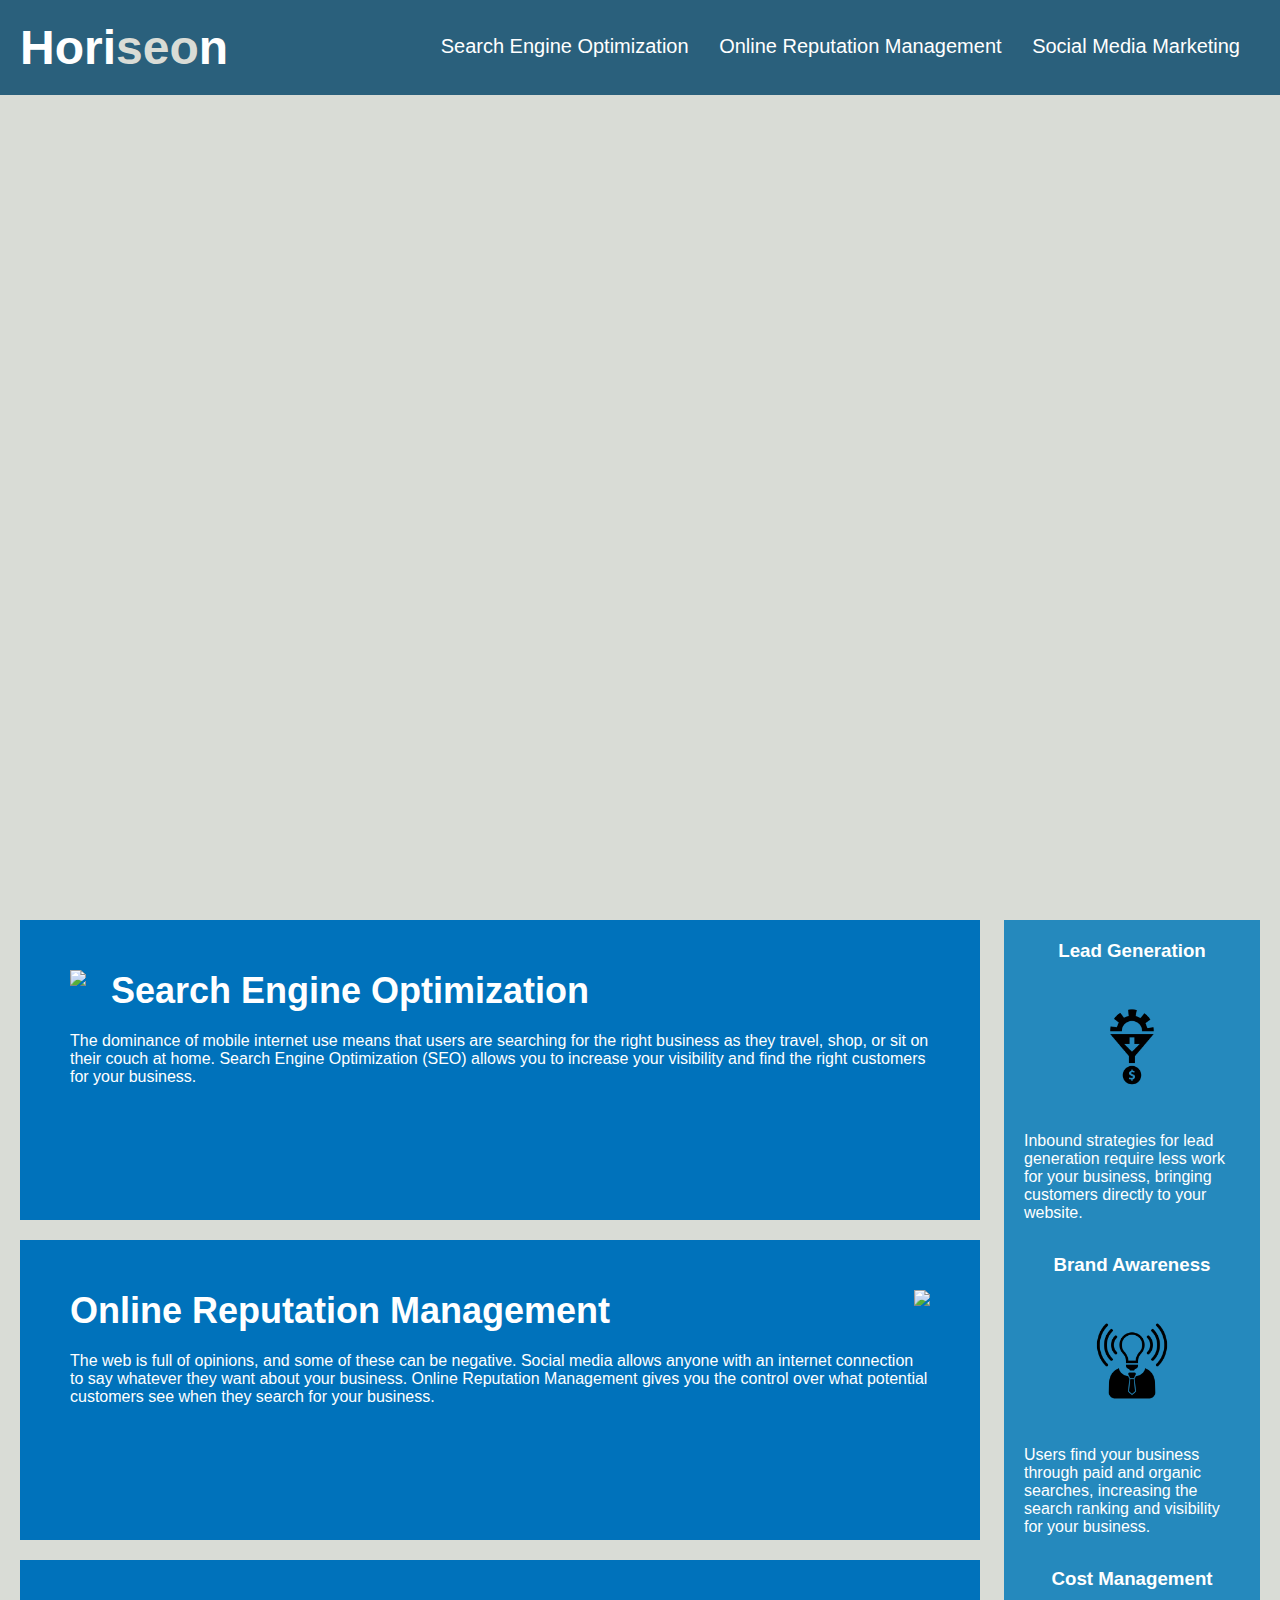
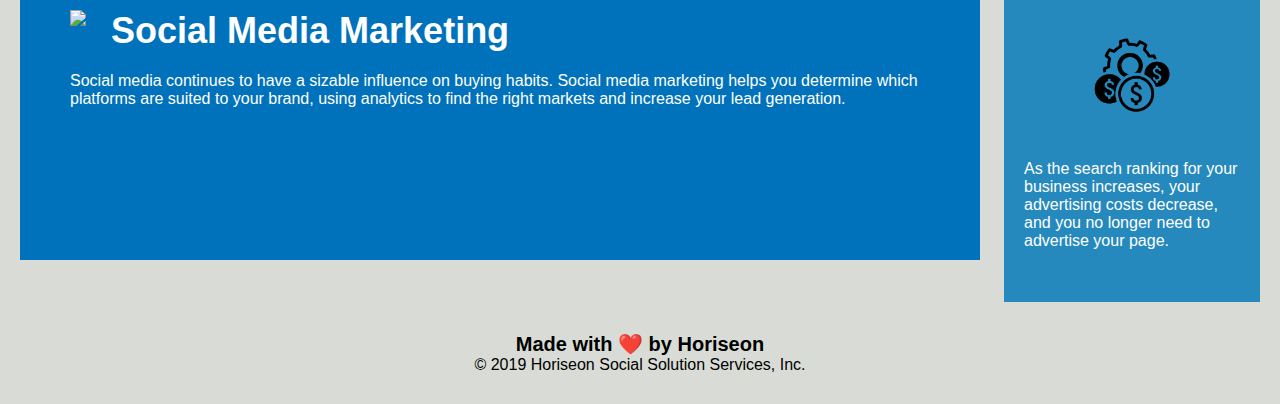
==== index.html @ d15f5796 "Init repo" ====
<!DOCTYPE html>
<html lang="en-us">

<head>
    <meta charset="UTF-8" />
    <link rel="stylesheet" href="./assets/css/style.css">
    <title>website</title>
</head>

<body>
    <div class="header">
        <h1>Hori<span class="seo">seo</span>n</h1>
        <div>
            <ul>
                <li>
                    <a href="#search-engine-optimization">Search Engine Optimization</a>
                </li>
                <li>
                    <a href="#online-reputation-management">Online Reputation Management</a>
                </li>
                <li>
                    <a href="#social-media-marketing">Social Media Marketing</a>
                </li>
            </ul>
        </div>
    </div>
    <div class="hero"></div>
    <div class="content">
        <div class="search-engine-optimization">
            <img src="./assets/images/search-engine-optimization.jpg" class="float-left" />
            <h2>Search Engine Optimization</h2>
            <p>
                The dominance of mobile internet use means that users are searching for the right business as they travel, shop, or sit on their couch at home. Search Engine Optimization (SEO) allows you to increase your visibility and find the right customers for your business.
            </p>
        </div>
        <div id="online-reputation-management" class="online-reputation-management">
            <img src="./assets/images/online-reputation-management.jpg" class="float-right" />
            <h2>Online Reputation Management</h2>
            <p>
                The web is full of opinions, and some of these can be negative. Social media allows anyone with an internet connection to say whatever they want about your business. Online Reputation Management gives you the control over what potential customers see when they search for your business.
            </p>
        </div>
        <div id="social-media-marketing" class="social-media-marketing">
            <img src="./assets/images/social-media-marketing.jpg" class="float-left" />
            <h2>Social Media Marketing</h2>
            <p>
                Social media continues to have a sizable influence on buying habits. Social media marketing helps you determine which platforms are suited to your brand, using analytics to find the right markets and increase your lead generation.
            </p>
        </div>
    </div>
    <div class="benefits">
        <div class="benefit-lead">
            <h3>Lead Generation</h3>
            <img src="./assets/images/lead-generation.png" />
            <p>
                Inbound strategies for lead generation require less work for your business, bringing customers directly to your website.
            </p>
        </div>
        <div class="benefit-brand">
            <h3>Brand Awareness</h3>
            <img src="./assets/images/brand-awareness.png" />
            <p>
                Users find your business through paid and organic searches, increasing the search ranking and visibility for your business.
            </p>
        </div>
        <div class="benefit-cost">
            <h3>Cost Management</h3>
            <img src="./assets/images/cost-management.png"></img>
            <p>
                As the search ranking for your business increases, your advertising costs decrease, and you no longer need to advertise your page.
            </p>
        </div>
    </div>
    <div class="footer">
        <h2>Made with ❤️️ by Horiseon</h2>
        <p>
            &copy; 2019 Horiseon Social Solution Services, Inc.
        </p>
    </div>
</body>

</html>
---- assets/css/style.css ----
* {
    box-sizing: border-box;
    padding: 0;
    margin: 0;
}

body {
    background-color: #d9dcd6;
}

.header {
    padding: 20px;
    font-family: 'Trebuchet MS', 'Lucida Sans Unicode', 'Lucida Grande', 'Lucida Sans', Arial, sans-serif;
    background-color: #2a607c;
    color: #ffffff;
}

.header h1 {
    display: inline-block;
    font-size: 48px;
}

.header h1 .seo {
    color: #d9dcd6;
}

.header div {
    padding-top: 15px;
    margin-right: 20px;
    float: right;
    font-family: 'Gill Sans', 'Gill Sans MT', Calibri, 'Trebuchet MS', sans-serif;
    font-size: 20px;
}

.header div ul {
    list-style-type: none;
}

.header div ul li {
    display: inline-block;
    margin-left: 25px;
}

a {
    color: #ffffff;
    text-decoration: none;
}

p {
    font-size: 16px;
}

.hero {
    height: 800px;
    width: 100%;
    margin-bottom: 25px;
    background-image: url("../images/digital-marketing-meeting.jpg");
    background-size: cover;
    background-position: center;
}

.float-left {
    float: left;
    margin-right: 25px;
}

.float-right {
    float: right;
    margin-left: 25px;
}

.content {
    width: 75%;
    display: inline-block;
    margin-left: 20px;
}

.benefits {
    margin-right: 20px;
    padding: 20px;
    clear: both;
    float: right;
    width: 20%;
    height: 100%;
    font-family: 'Gill Sans', 'Gill Sans MT', Calibri, 'Trebuchet MS', sans-serif;
    background-color: #2589bd;
}

.benefit-lead {
    margin-bottom: 32px;
    color: #ffffff;
}

.benefit-brand {
    margin-bottom: 32px;
    color: #ffffff;
}

.benefit-cost {
    margin-bottom: 32px;
    color: #ffffff;
}

.benefit-lead h3 {
    margin-bottom: 10px;
    text-align: center;
}

.benefit-brand h3 {
    margin-bottom: 10px;
    text-align: center;
}

.benefit-cost h3 {
    margin-bottom: 10px;
    text-align: center;
}

.benefit-lead img {
    display: block;
    margin: 10px auto;
    max-width: 150px;
}

.benefit-brand img {
    display: block;
    margin: 10px auto;
    max-width: 150px;
}

.benefit-cost img {
    display: block;
    margin: 10px auto;
    max-width: 150px;
}

.search-engine-optimization {
    margin-bottom: 20px;
    padding: 50px;
    height: 300px;
    font-family: 'Gill Sans', 'Gill Sans MT', Calibri, 'Trebuchet MS', sans-serif;
    background-color: #0072bb;
    color: #ffffff;
}

.online-reputation-management {
    margin-bottom: 20px;
    padding: 50px;
    height: 300px;
    font-family: 'Gill Sans', 'Gill Sans MT', Calibri, 'Trebuchet MS', sans-serif;
    background-color: #0072bb;
    color: #ffffff;
}

.social-media-marketing {
    margin-bottom: 20px;
    padding: 50px;
    height: 300px;
    font-family: 'Gill Sans', 'Gill Sans MT', Calibri, 'Trebuchet MS', sans-serif;
    background-color: #0072bb;
    color: #ffffff;
}

.search-engine-optimization img {
    max-height: 200px;
}

.online-reputation-management img {
    max-height: 200px;
}

.social-media-marketing img {
    max-height: 200px;
}

.search-engine-optimization h2 {
    margin-bottom: 20px;
    font-size: 36px;
}

.online-reputation-management h2 {
    margin-bottom: 20px;
    font-size: 36px;
}

.social-media-marketing h2 {
    margin-bottom: 20px;
    font-size: 36px;
}

.footer {
    padding: 30px;
    clear: both;
    font-family: 'Trebuchet MS', 'Lucida Sans Unicode', 'Lucida Grande', 'Lucida Sans', Arial, sans-serif;
    text-align: center;
}

.footer h2 {
    font-size: 20px;
}
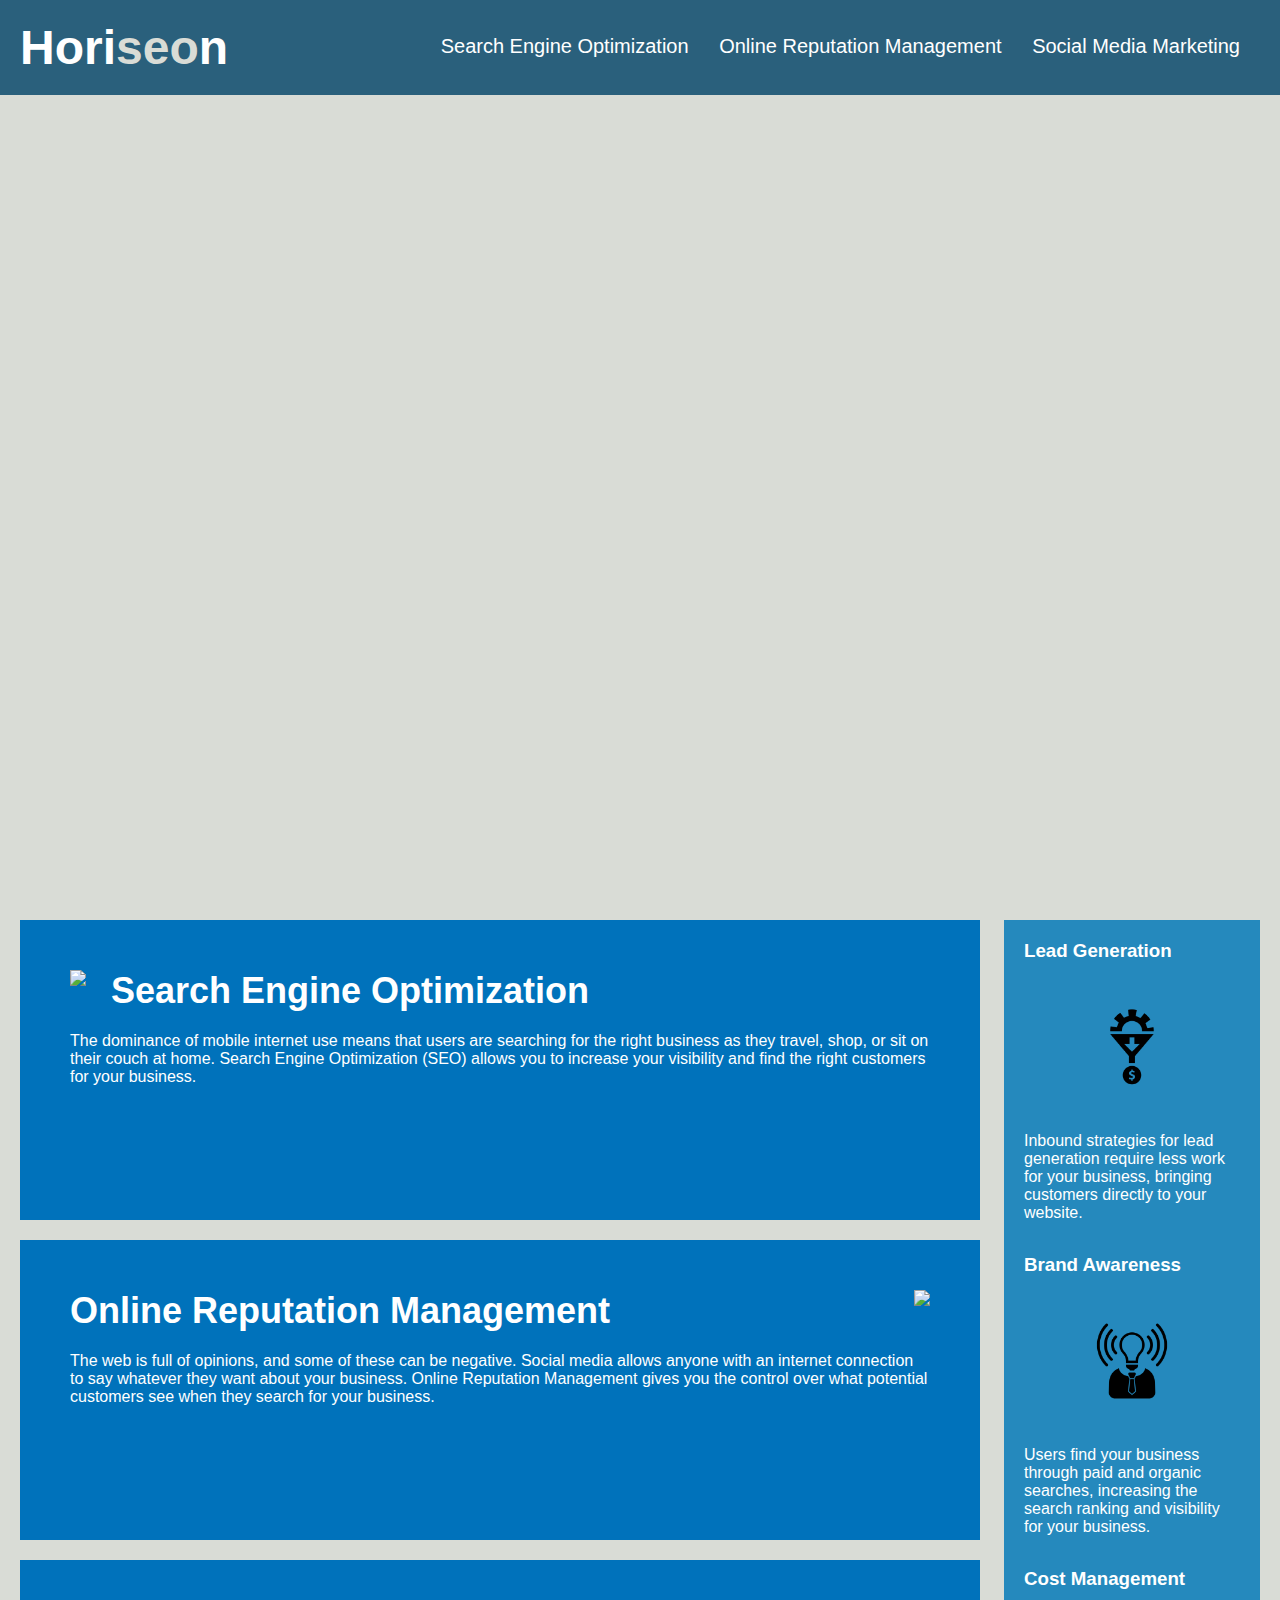
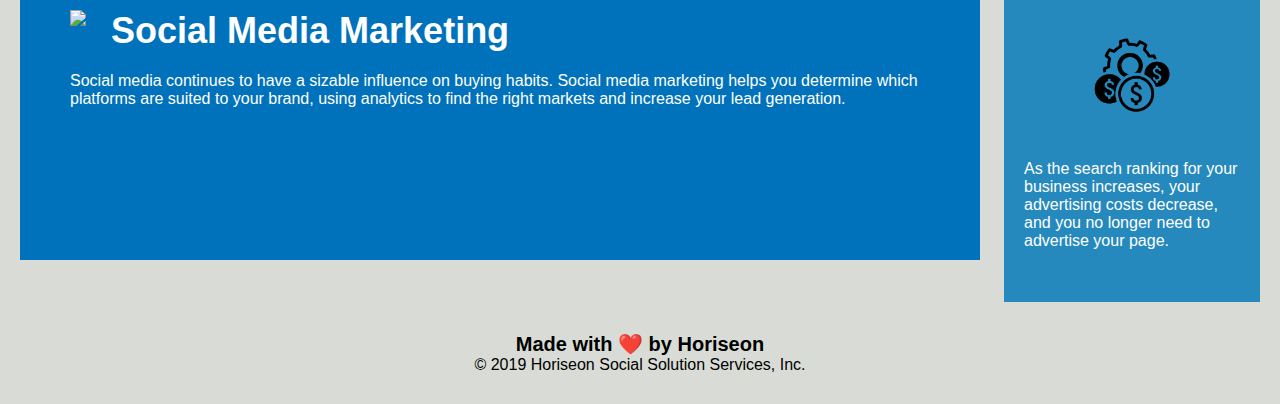
==== commit dc673400: "added changes to sections and cleaned up the css" ====
--- a/index.html
+++ b/index.html
@@ -49,23 +49,23 @@
         </div>
     </div>
     <div class="benefits">
-        <div class="benefit-lead">
+        <div class="benefit-sections">
             <h3>Lead Generation</h3>
             <img src="./assets/images/lead-generation.png" />
             <p>
                 Inbound strategies for lead generation require less work for your business, bringing customers directly to your website.
             </p>
         </div>
-        <div class="benefit-brand">
+        <div class="benefit-sections">
             <h3>Brand Awareness</h3>
             <img src="./assets/images/brand-awareness.png" />
             <p>
                 Users find your business through paid and organic searches, increasing the search ranking and visibility for your business.
             </p>
         </div>
-        <div class="benefit-cost">
+        <div class="benefit-sections">
             <h3>Cost Management</h3>
-            <img src="./assets/images/cost-management.png"></img>
+            <img src="./assets/images/cost-management.png" />
             <p>
                 As the search ranking for your business increases, your advertising costs decrease, and you no longer need to advertise your page.
             </p>
--- a/assets/css/style.css
+++ b/assets/css/style.css
@@ -86,17 +86,7 @@
     background-color: #2589bd;
 }
 
-.benefit-lead {
-    margin-bottom: 32px;
-    color: #ffffff;
-}
-
-.benefit-brand {
-    margin-bottom: 32px;
-    color: #ffffff;
-}
-
-.benefit-cost {
+.benefit-sections {
     margin-bottom: 32px;
     color: #ffffff;
 }
@@ -116,19 +106,7 @@
     text-align: center;
 }
 
-.benefit-lead img {
-    display: block;
-    margin: 10px auto;
-    max-width: 150px;
-}
-
-.benefit-brand img {
-    display: block;
-    margin: 10px auto;
-    max-width: 150px;
-}
-
-.benefit-cost img {
+.benefit-sections img {
     display: block;
     margin: 10px auto;
     max-width: 150px;
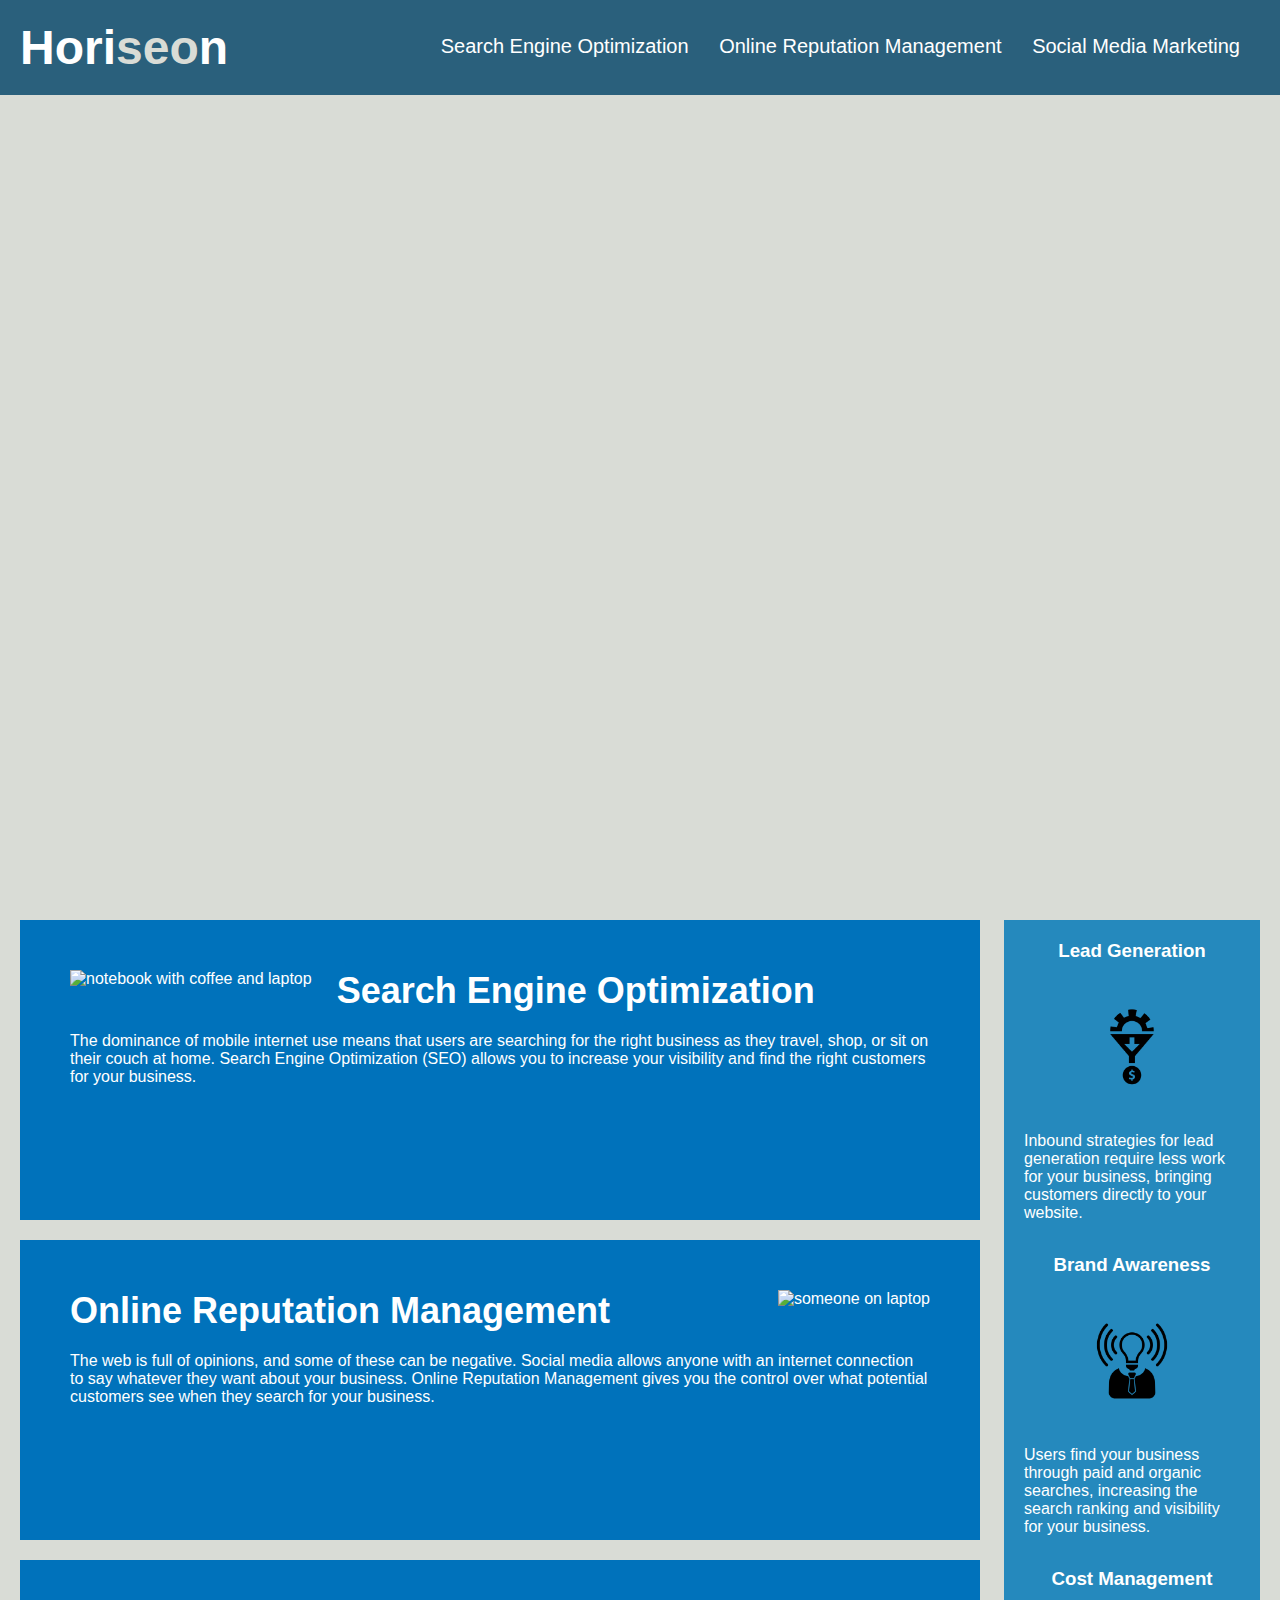
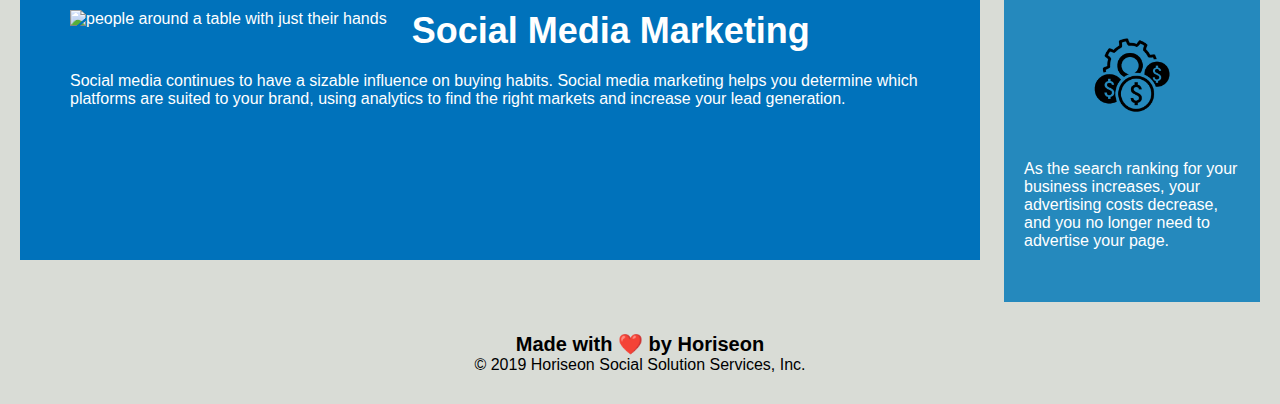
==== commit cf2ca261: "cleaned css" ====
--- a/index.html
+++ b/index.html
@@ -8,9 +8,9 @@
 </head>
 
 <body>
-    <div class="header">
+    <header class="header">
         <h1>Hori<span class="seo">seo</span>n</h1>
-        <div>
+        <nav class="navbar">
             <ul>
                 <li>
                     <a href="#search-engine-optimization">Search Engine Optimization</a>
@@ -22,33 +22,33 @@
                     <a href="#social-media-marketing">Social Media Marketing</a>
                 </li>
             </ul>
-        </div>
-    </div>
+        </nav>
+    </header>
     <div class="hero"></div>
     <div class="content">
-        <div class="search-engine-optimization">
-            <img src="./assets/images/search-engine-optimization.jpg" class="float-left" />
+        <section class="search">
+            <img src="./assets/images/search-engine-optimization.jpg" alt="notebook with coffee and laptop" class="float-left" />
             <h2>Search Engine Optimization</h2>
             <p>
                 The dominance of mobile internet use means that users are searching for the right business as they travel, shop, or sit on their couch at home. Search Engine Optimization (SEO) allows you to increase your visibility and find the right customers for your business.
             </p>
-        </div>
-        <div id="online-reputation-management" class="online-reputation-management">
-            <img src="./assets/images/online-reputation-management.jpg" class="float-right" />
+        </section>
+        <section id="online-reputation-management" class="search">
+            <img src="./assets/images/online-reputation-management.jpg" alt="someone on laptop" class="float-right" />
             <h2>Online Reputation Management</h2>
             <p>
                 The web is full of opinions, and some of these can be negative. Social media allows anyone with an internet connection to say whatever they want about your business. Online Reputation Management gives you the control over what potential customers see when they search for your business.
             </p>
-        </div>
-        <div id="social-media-marketing" class="social-media-marketing">
-            <img src="./assets/images/social-media-marketing.jpg" class="float-left" />
+        </section>
+        <section id="social-media-marketing" class="search">
+            <img src="./assets/images/social-media-marketing.jpg" alt="people around a table with just their hands" class="float-left" />
             <h2>Social Media Marketing</h2>
             <p>
                 Social media continues to have a sizable influence on buying habits. Social media marketing helps you determine which platforms are suited to your brand, using analytics to find the right markets and increase your lead generation.
             </p>
-        </div>
+        </section>
     </div>
-    <div class="benefits">
+    <aside class="benefits">
         <div class="benefit-sections">
             <h3>Lead Generation</h3>
             <img src="./assets/images/lead-generation.png" />
@@ -70,7 +70,7 @@
                 As the search ranking for your business increases, your advertising costs decrease, and you no longer need to advertise your page.
             </p>
         </div>
-    </div>
+    </aside>
     <div class="footer">
         <h2>Made with ❤️️ by Horiseon</h2>
         <p>
--- a/assets/css/style.css
+++ b/assets/css/style.css
@@ -24,7 +24,7 @@
     color: #d9dcd6;
 }
 
-.header div {
+.navbar {
     padding-top: 15px;
     margin-right: 20px;
     float: right;
@@ -32,11 +32,11 @@
     font-size: 20px;
 }
 
-.header div ul {
+.navbar ul {
     list-style-type: none;
 }
 
-.header div ul li {
+.navbar ul li {
     display: inline-block;
     margin-left: 25px;
 }
@@ -91,20 +91,12 @@
     color: #ffffff;
 }
 
-.benefit-lead h3 {
+
+.benefit-sections h3 {
     margin-bottom: 10px;
     text-align: center;
 }
 
-.benefit-brand h3 {
-    margin-bottom: 10px;
-    text-align: center;
-}
-
-.benefit-cost h3 {
-    margin-bottom: 10px;
-    text-align: center;
-}
 
 .benefit-sections img {
     display: block;
@@ -112,7 +104,7 @@
     max-width: 150px;
 }
 
-.search-engine-optimization {
+.search {
     margin-bottom: 20px;
     padding: 50px;
     height: 300px;
@@ -121,47 +113,12 @@
     color: #ffffff;
 }
 
-.online-reputation-management {
-    margin-bottom: 20px;
-    padding: 50px;
-    height: 300px;
-    font-family: 'Gill Sans', 'Gill Sans MT', Calibri, 'Trebuchet MS', sans-serif;
-    background-color: #0072bb;
-    color: #ffffff;
-}
 
-.social-media-marketing {
-    margin-bottom: 20px;
-    padding: 50px;
-    height: 300px;
-    font-family: 'Gill Sans', 'Gill Sans MT', Calibri, 'Trebuchet MS', sans-serif;
-    background-color: #0072bb;
-    color: #ffffff;
-}
-
-.search-engine-optimization img {
+.search img {
     max-height: 200px;
 }
 
-.online-reputation-management img {
-    max-height: 200px;
-}
-
-.social-media-marketing img {
-    max-height: 200px;
-}
-
-.search-engine-optimization h2 {
-    margin-bottom: 20px;
-    font-size: 36px;
-}
-
-.online-reputation-management h2 {
-    margin-bottom: 20px;
-    font-size: 36px;
-}
-
-.social-media-marketing h2 {
+.search h2 {
     margin-bottom: 20px;
     font-size: 36px;
 }
